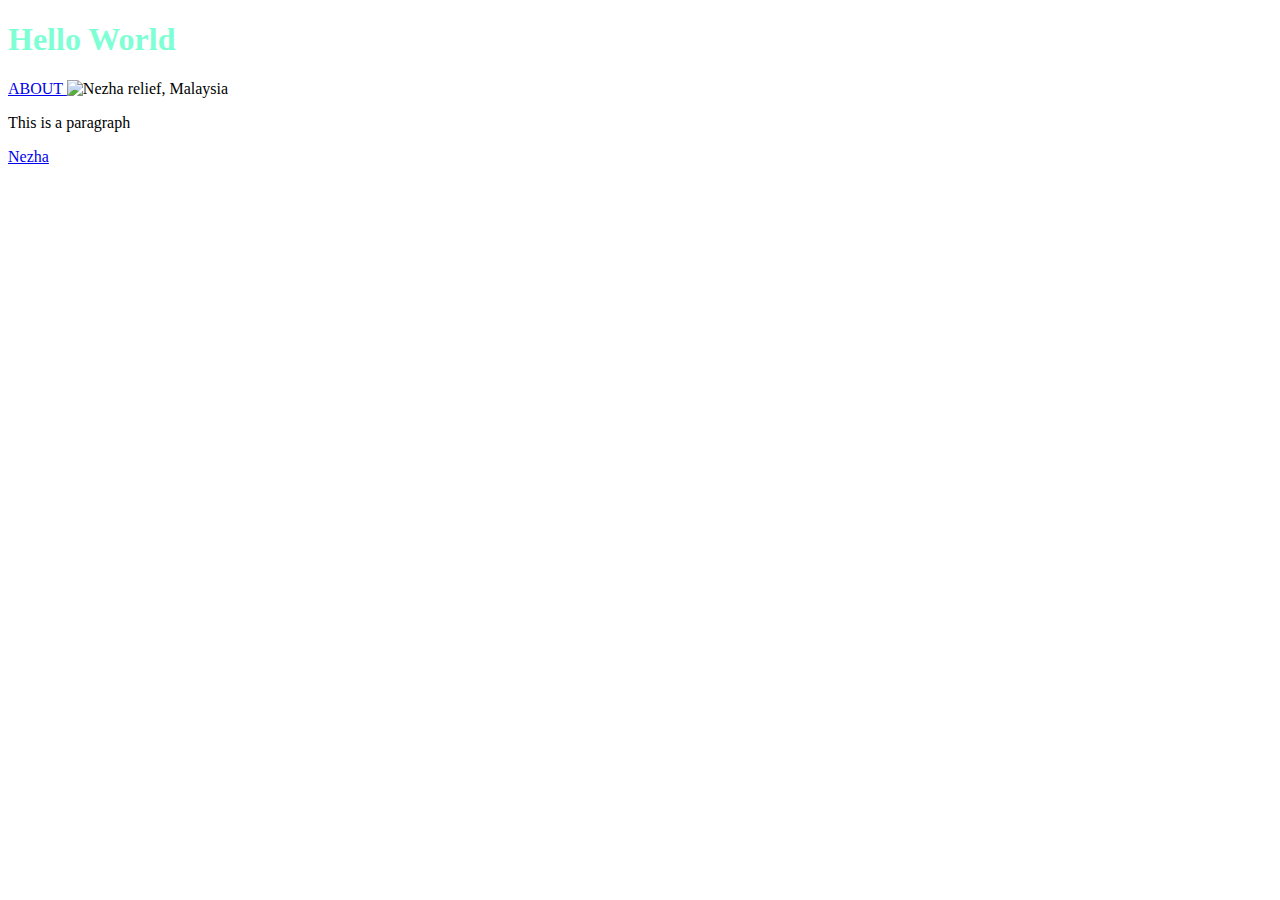
==== index.html @ ac827a6c "Add files via upload" ====
<!DOCTYPE html>
<html lang="en">
    <head>
        <title>ABOUT</title>
        <link rel="stylesheet" href="style.css"> 
        <body>
           <h1> Hello World</h1> 
           <a href="about.html"> ABOUT </a>
           <img alt="Nezha relief, Malaysia" src="https://upload.wikimedia.org/wikipedia/commons/f/f6/Ping_Sien_Si_-_008_Nezha_%28deity%29_%2815513109434%29.jpg"/>   
           <p>This is a paragraph</p>
           <a href="https://en.wikipedia.org/wiki/Nezha"> Nezha </a>
        </body>
    </head>
</html>
---- style.css ----
h1 {
    color:aquamarine
}

img {
    max-width: 90%
}
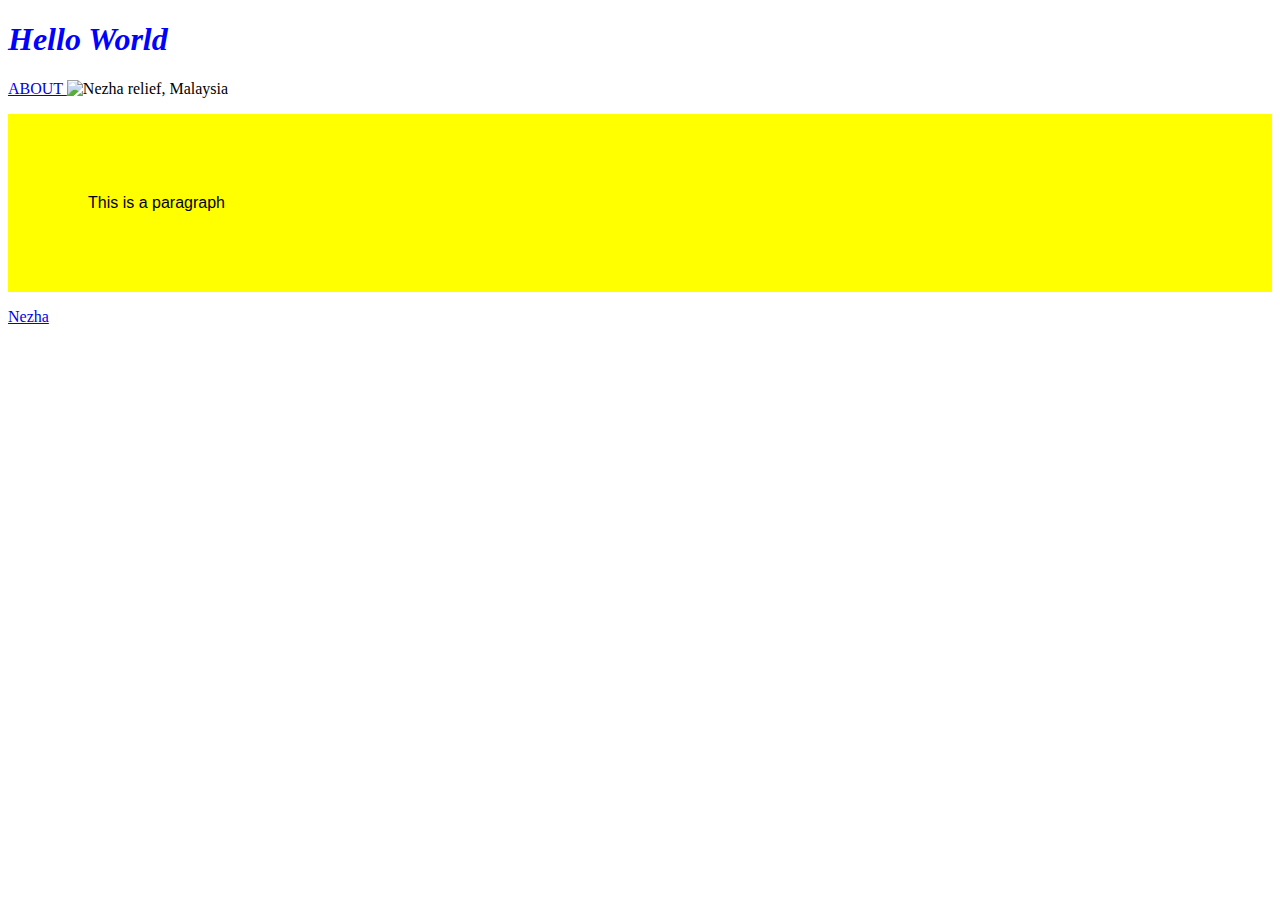
==== commit 1a5fac66: "test1" ====
--- a/index.html
+++ b/index.html
@@ -7,7 +7,7 @@
            <h1> Hello World</h1> 
            <a href="about.html"> ABOUT </a>
            <img alt="Nezha relief, Malaysia" src="https://upload.wikimedia.org/wikipedia/commons/f/f6/Ping_Sien_Si_-_008_Nezha_%28deity%29_%2815513109434%29.jpg"/>   
-           <p>This is a paragraph</p>
+           <p id="navbar">This is a paragraph</p>
            <a href="https://en.wikipedia.org/wiki/Nezha"> Nezha </a>
         </body>
     </head>
--- a/style.css
+++ b/style.css
@@ -1,7 +1,22 @@
 h1 {
-    color:aquamarine
+    color:blue;
+    font-style: oblique;
+}
+p {
+    font-family: sans-serif;
+    font-style: normal;
 }
 
+#navbar {
+    background-color: yellow;
+    padding: 80px;
+}
+
+.intro {
+    font-family: arial;
+    background-color: grey;
+    color: dark-grey;
+}
 img {
     max-width: 90%
 }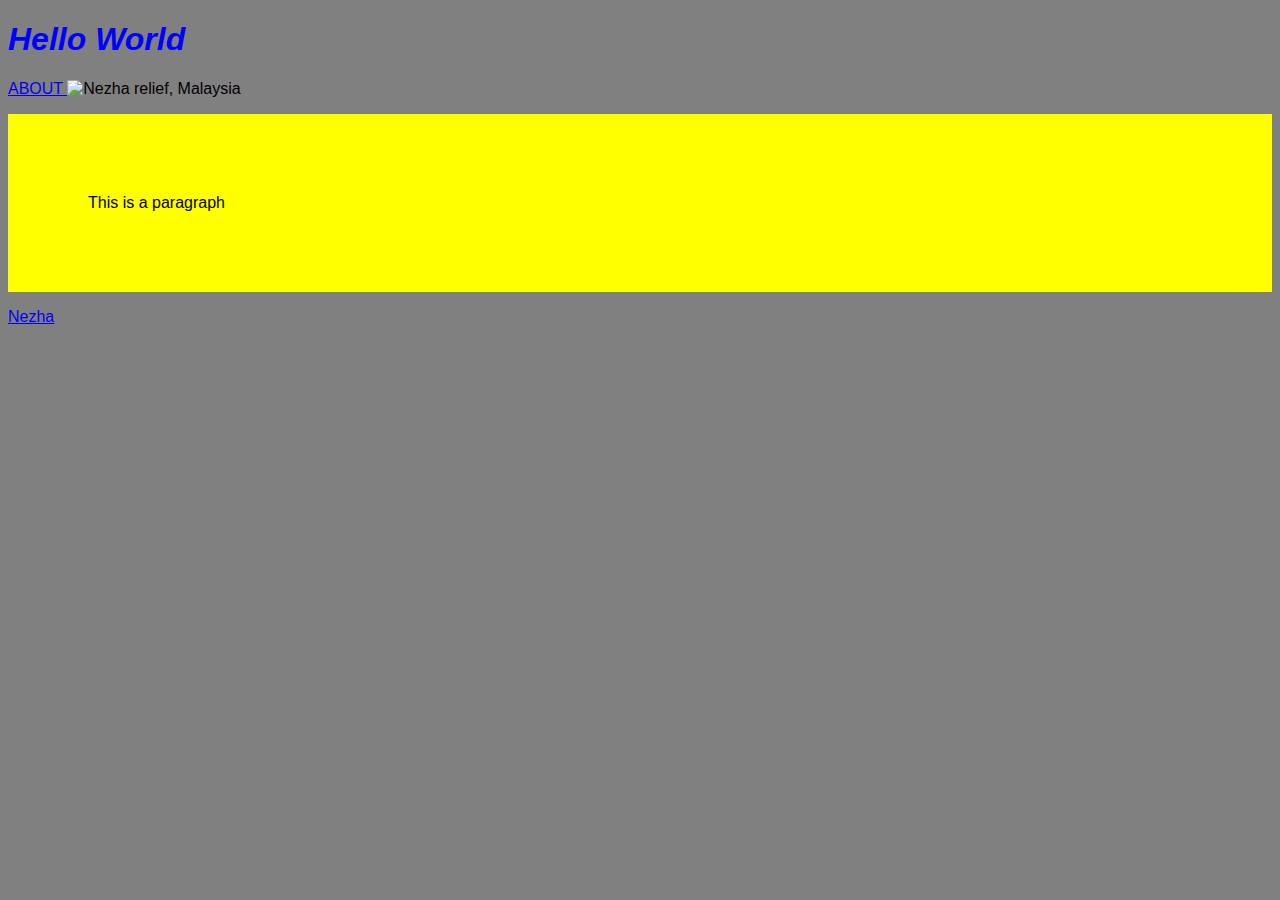
==== commit c8b20b37: "test2" ====
--- a/index.html
+++ b/index.html
@@ -3,7 +3,7 @@
     <head>
         <title>ABOUT</title>
         <link rel="stylesheet" href="style.css"> 
-        <body>
+        <body class="intro">
            <h1> Hello World</h1> 
            <a href="about.html"> ABOUT </a>
            <img alt="Nezha relief, Malaysia" src="https://upload.wikimedia.org/wikipedia/commons/f/f6/Ping_Sien_Si_-_008_Nezha_%28deity%29_%2815513109434%29.jpg"/>   
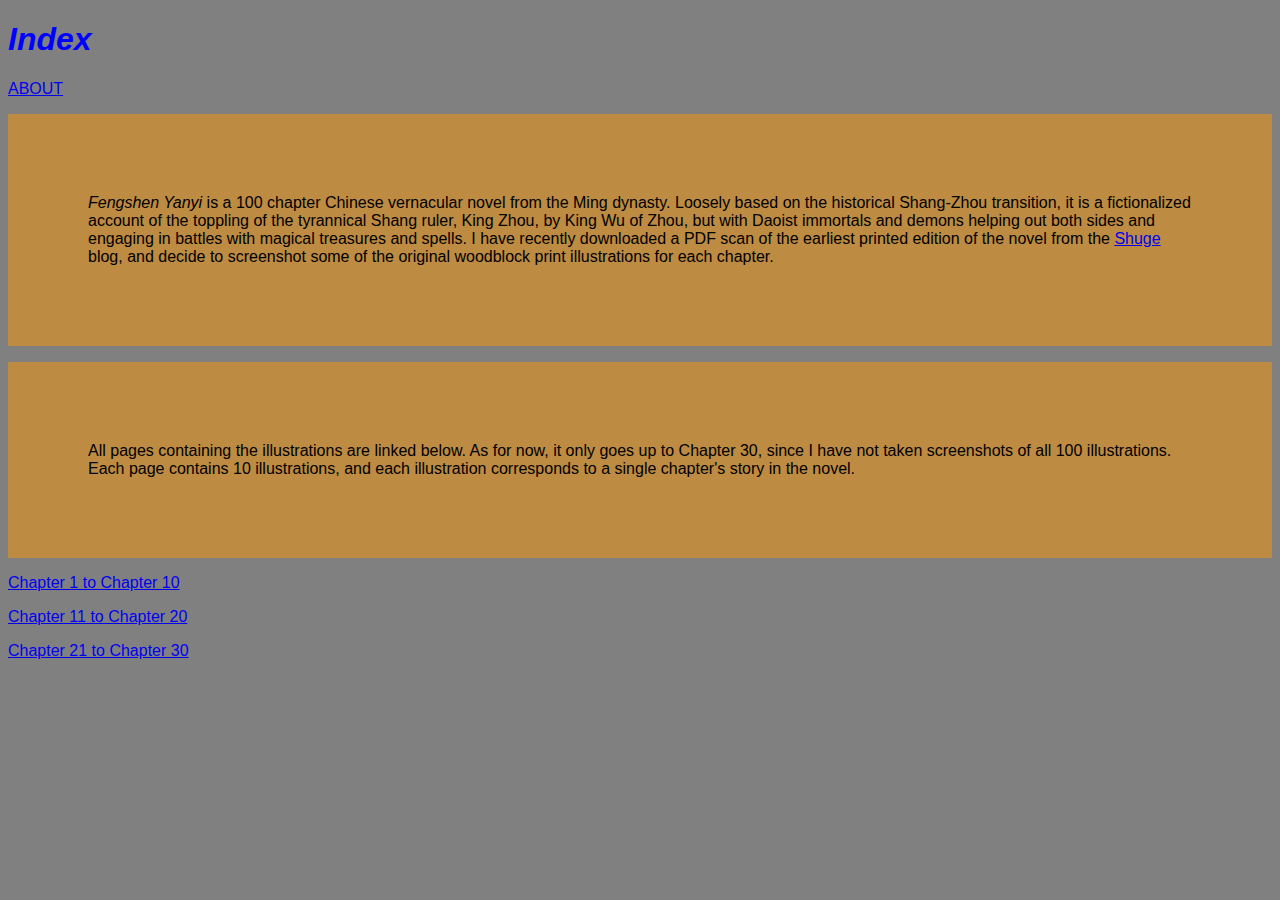
==== commit 058cf7c9: "message" ====
--- a/index.html
+++ b/index.html
@@ -1,14 +1,18 @@
 <!DOCTYPE html>
 <html lang="en">
     <head>
-        <title>ABOUT</title>
+        <title>Illustrations from the Ming edition of Fengshen Yanyi</title>
         <link rel="stylesheet" href="style.css"> 
         <body class="intro">
-           <h1> Hello World</h1> 
+           <h1> Index </h1> 
            <a href="about.html"> ABOUT </a>
-           <img alt="Nezha relief, Malaysia" src="https://upload.wikimedia.org/wikipedia/commons/f/f6/Ping_Sien_Si_-_008_Nezha_%28deity%29_%2815513109434%29.jpg"/>   
-           <p id="navbar">This is a paragraph</p>
-           <a href="https://en.wikipedia.org/wiki/Nezha"> Nezha </a>
+           <p id="navbar"><i>Fengshen Yanyi</i> is a 100 chapter Chinese vernacular novel from the Ming dynasty. Loosely based on the historical Shang-Zhou transition, it is a fictionalized account of the toppling of the tyrannical Shang ruler, King Zhou, by King Wu of Zhou, but with Daoist immortals and demons helping out both sides and engaging in battles with magical treasures and spells. 
+            I have recently downloaded a PDF scan of the earliest printed edition of the novel from the <a href="https://old.shuge.org/ebook/feng-shen-yan-yi/"> Shuge </a> blog, and decide to screenshot some of the original woodblock print illustrations for each chapter. 
+            <p id = "navbar"> All pages containing the illustrations are linked below. As for now, it only goes up to Chapter 30, since I have not taken screenshots of all 100 illustrations. Each page contains 10 illustrations, and each illustration corresponds to a single chapter's story in the novel.
+           <p><a href="chapter1to10.html"> Chapter 1 to Chapter 10 </a></p>
+           <p><a href="chapter11to20.html"> Chapter 11 to Chapter 20 </a></p>
+           <p><a href="chapter21to30.html"> Chapter 21 to Chapter 30 </a></p>
+           </p>
         </body>
     </head>
 </html>--- a/style.css
+++ b/style.css
@@ -8,7 +8,7 @@
 }
 
 #navbar {
-    background-color: yellow;
+    background-color: rgb(190, 139, 67);
     padding: 80px;
 }
 
@@ -18,5 +18,5 @@
     color: dark-grey;
 }
 img {
-    max-width: 90%
+    max-width: 50%
 }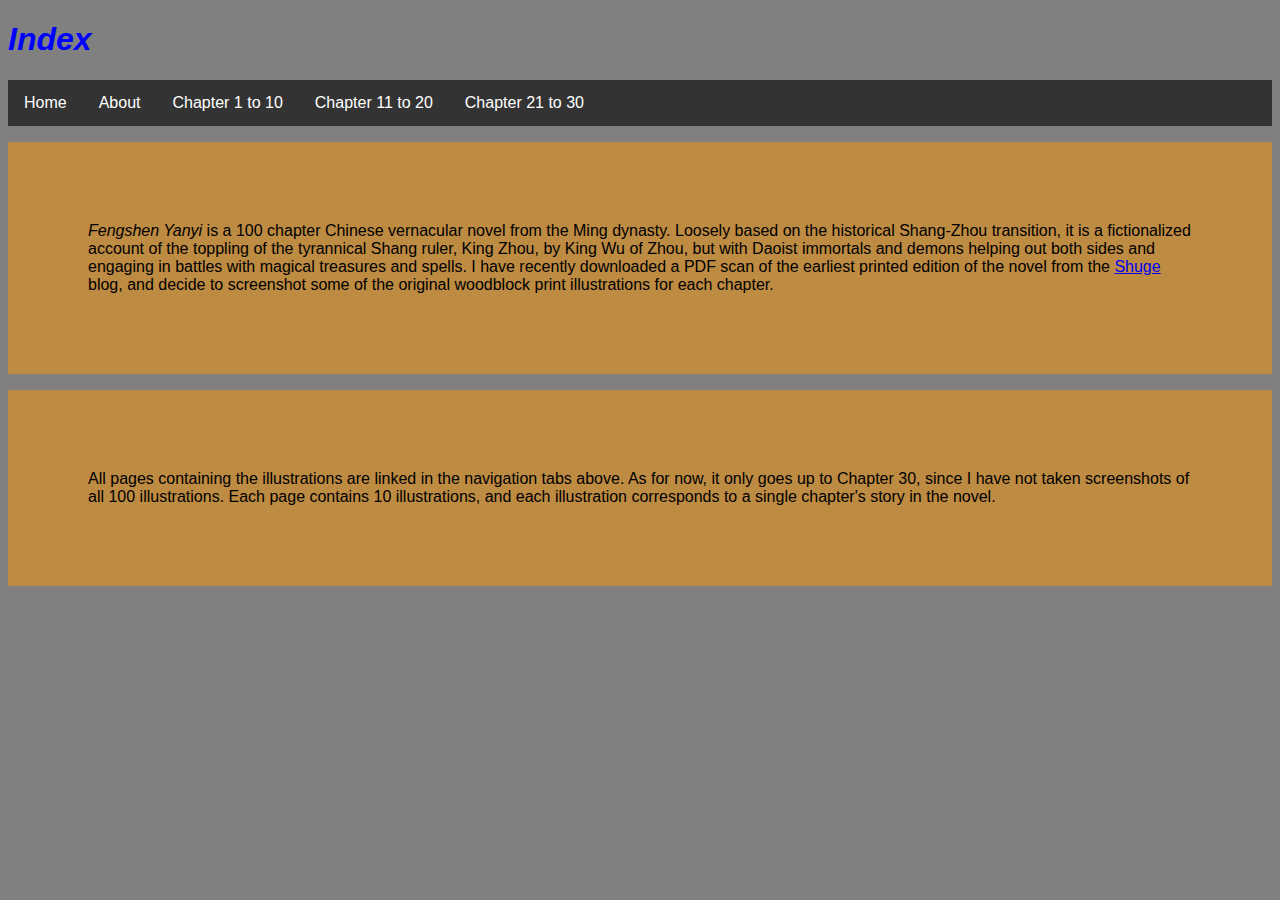
==== commit d71111f8: "add text to about page" ====
--- a/index.html
+++ b/index.html
@@ -5,14 +5,17 @@
         <link rel="stylesheet" href="style.css"> 
         <body class="intro">
            <h1> Index </h1> 
-           <a href="about.html"> ABOUT </a>
+           <ul>
+            <li><a href="index.html">Home</a></li>
+            <li><a href="about.html">About</a></li>
+            <li><a href="chapter1to10.html">Chapter 1 to 10</a></li>
+            <li><a href="chapter11to20.html">Chapter 11 to 20</a></li>
+            <li><a href="chapter21to30.html">Chapter 21 to 30</a></li>
+          </ul>
            <p id="navbar"><i>Fengshen Yanyi</i> is a 100 chapter Chinese vernacular novel from the Ming dynasty. Loosely based on the historical Shang-Zhou transition, it is a fictionalized account of the toppling of the tyrannical Shang ruler, King Zhou, by King Wu of Zhou, but with Daoist immortals and demons helping out both sides and engaging in battles with magical treasures and spells. 
             I have recently downloaded a PDF scan of the earliest printed edition of the novel from the <a href="https://old.shuge.org/ebook/feng-shen-yan-yi/"> Shuge </a> blog, and decide to screenshot some of the original woodblock print illustrations for each chapter. 
-            <p id = "navbar"> All pages containing the illustrations are linked below. As for now, it only goes up to Chapter 30, since I have not taken screenshots of all 100 illustrations. Each page contains 10 illustrations, and each illustration corresponds to a single chapter's story in the novel.
-           <p><a href="chapter1to10.html"> Chapter 1 to Chapter 10 </a></p>
-           <p><a href="chapter11to20.html"> Chapter 11 to Chapter 20 </a></p>
-           <p><a href="chapter21to30.html"> Chapter 21 to Chapter 30 </a></p>
-           </p>
+            <p id = "navbar"> All pages containing the illustrations are linked in the navigation tabs above. As for now, it only goes up to Chapter 30, since I have not taken screenshots of all 100 illustrations. Each page contains 10 illustrations, and each illustration corresponds to a single chapter's story in the novel.
+            </p>
         </body>
     </head>
 </html>--- a/style.css
+++ b/style.css
@@ -19,4 +19,29 @@
 }
 img {
     max-width: 50%
-}+}
+
+ul {
+    list-style-type: none;
+    margin: 0;
+    padding: 0;
+    overflow: hidden;
+    background-color: #333;
+  }
+  
+  li {
+    float: left;
+  }
+  
+  li a {
+    display: block;
+    color: white;
+    text-align: center;
+    padding: 14px 16px;
+    text-decoration: none;
+  }
+  
+  /* Change the link color to #111 (black) on hover */
+  li a:hover {
+    background-color: #111;
+  }